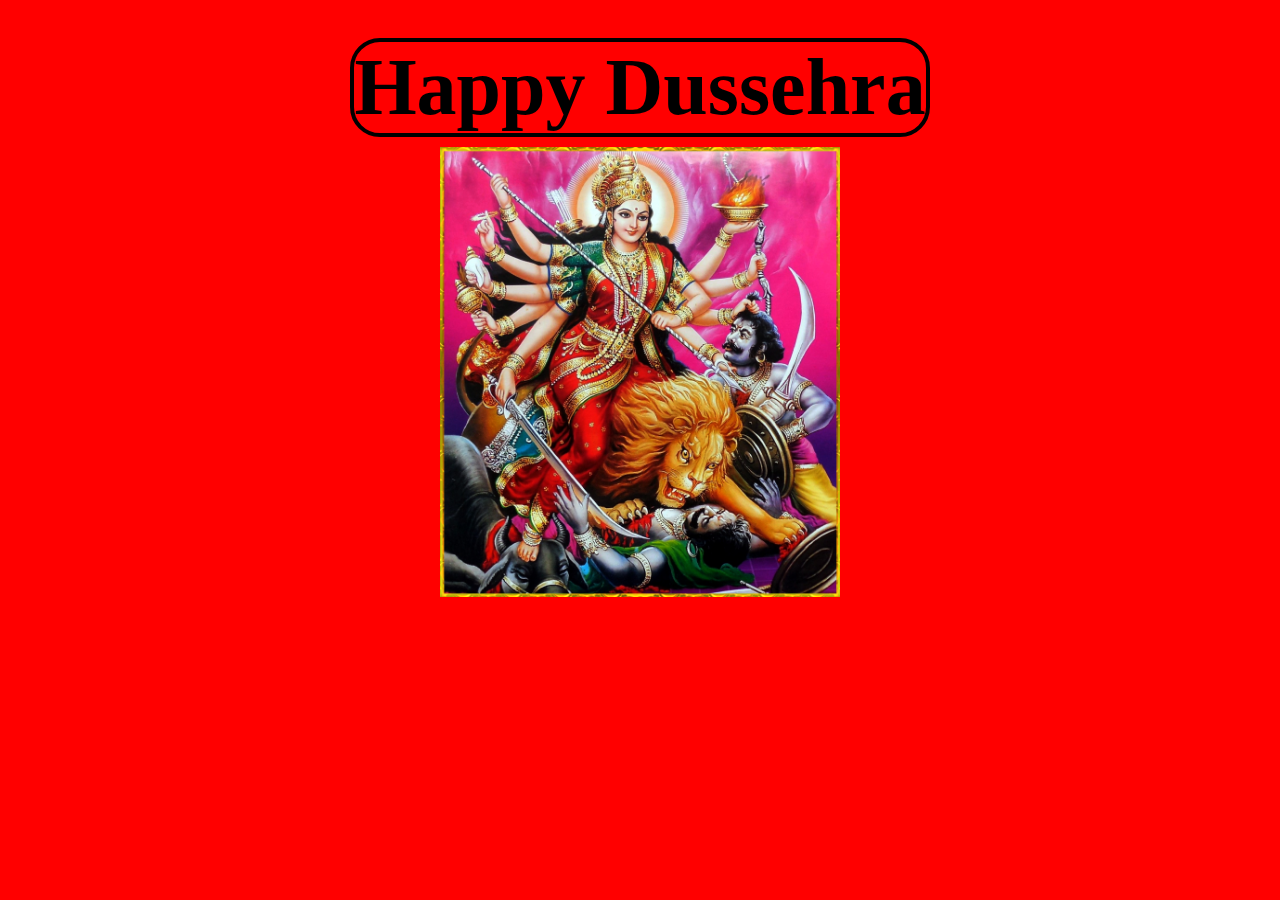
==== Dussehra.html @ 028432b9 "initialCommit" ====
<!DOCTYPE html>
<html lang="en">
<head>
    <meta charset="UTF-8">
    <meta name="viewport" content="width=device-width, initial-scale=1.0">
    <title>Durga Puja</title>
    <link rel="stylesheet" href="./Dussehra.css">
</head>
<body>
    <div class="main-container">
        <div class="heading div-border">
            Happy Dussehra
        </div>
        <div class="heading img-styling">
            <img src="./Maa.jpg" alt="" height="450px" width="400px">
        </div>
        <div class="message">
            
        </div>
    </div>
</body>
</html>
---- Dussehra.css ----
body{
    background-color: red;
}

.main-container{
    margin-top: 3%;
    margin-left: 100px;
    margin-right:100px;
    display: flex;
    flex-direction: column;
    flex-wrap: wrap;
    justify-content: center;
    align-items: center;
    /* background-color: aqua;   */
}

.heading{
    text-align: center;
    font-size: 80px;
    color: black;
    font-weight: bolder;
}

.div-border{
    border: solid 4px black;
    border-radius: 30px;
}

.img-styling{
    margin-top: 10px;
}
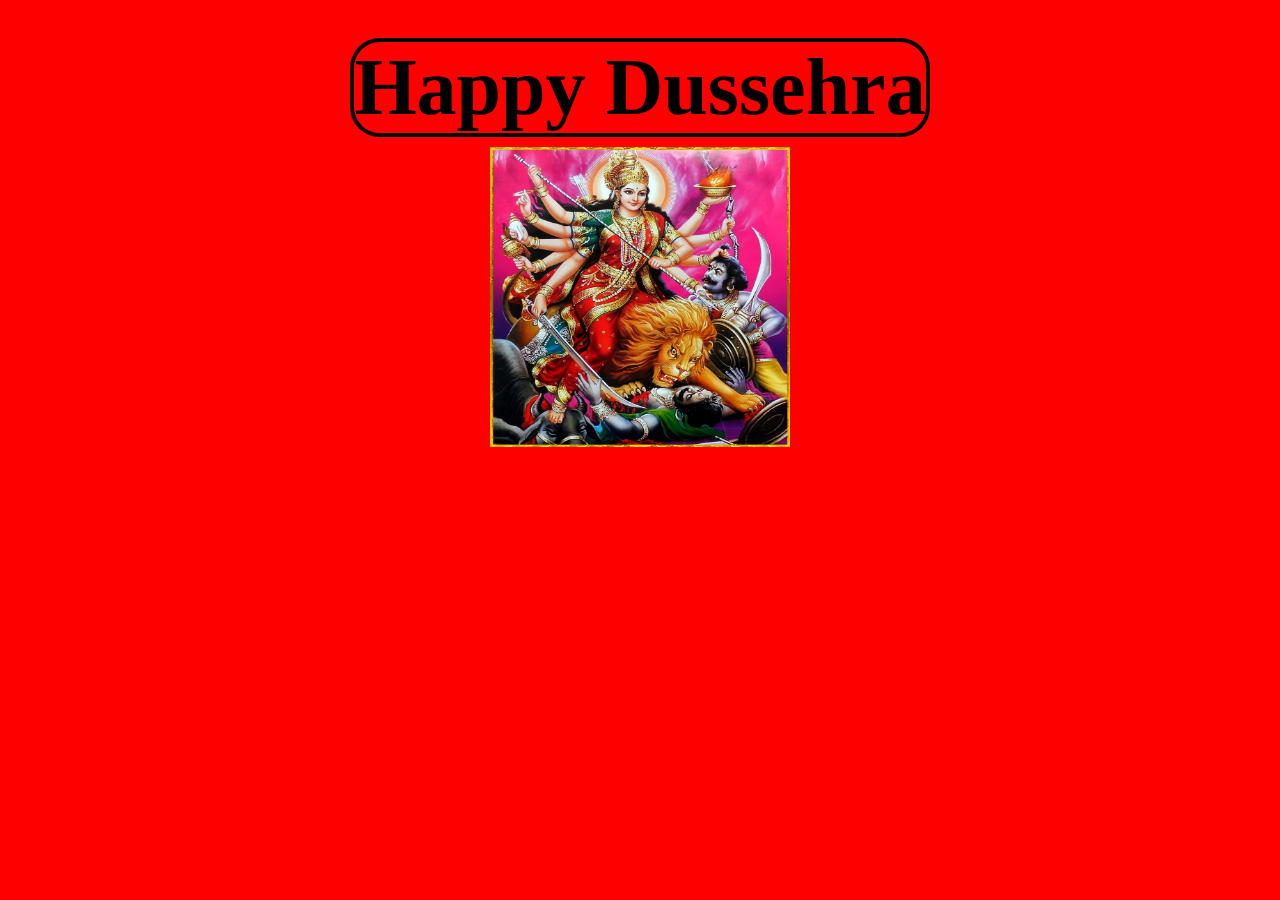
==== commit feafb791: "Changed width of image to fit in mobile view" ====
--- a/Dussehra.html
+++ b/Dussehra.html
@@ -12,10 +12,10 @@
             Happy Dussehra
         </div>
         <div class="heading img-styling">
-            <img src="./Maa.jpg" alt="" height="450px" width="400px">
+            <img src="./Maa.jpg" alt="" height="300px" width="300px">
         </div>
         <div class="message">
-            
+
         </div>
     </div>
 </body>
--- a/Dussehra.css
+++ b/Dussehra.css
@@ -11,6 +11,7 @@
     flex-wrap: wrap;
     justify-content: center;
     align-items: center;
+    align-content: center;
     /* background-color: aqua;   */
 }
 
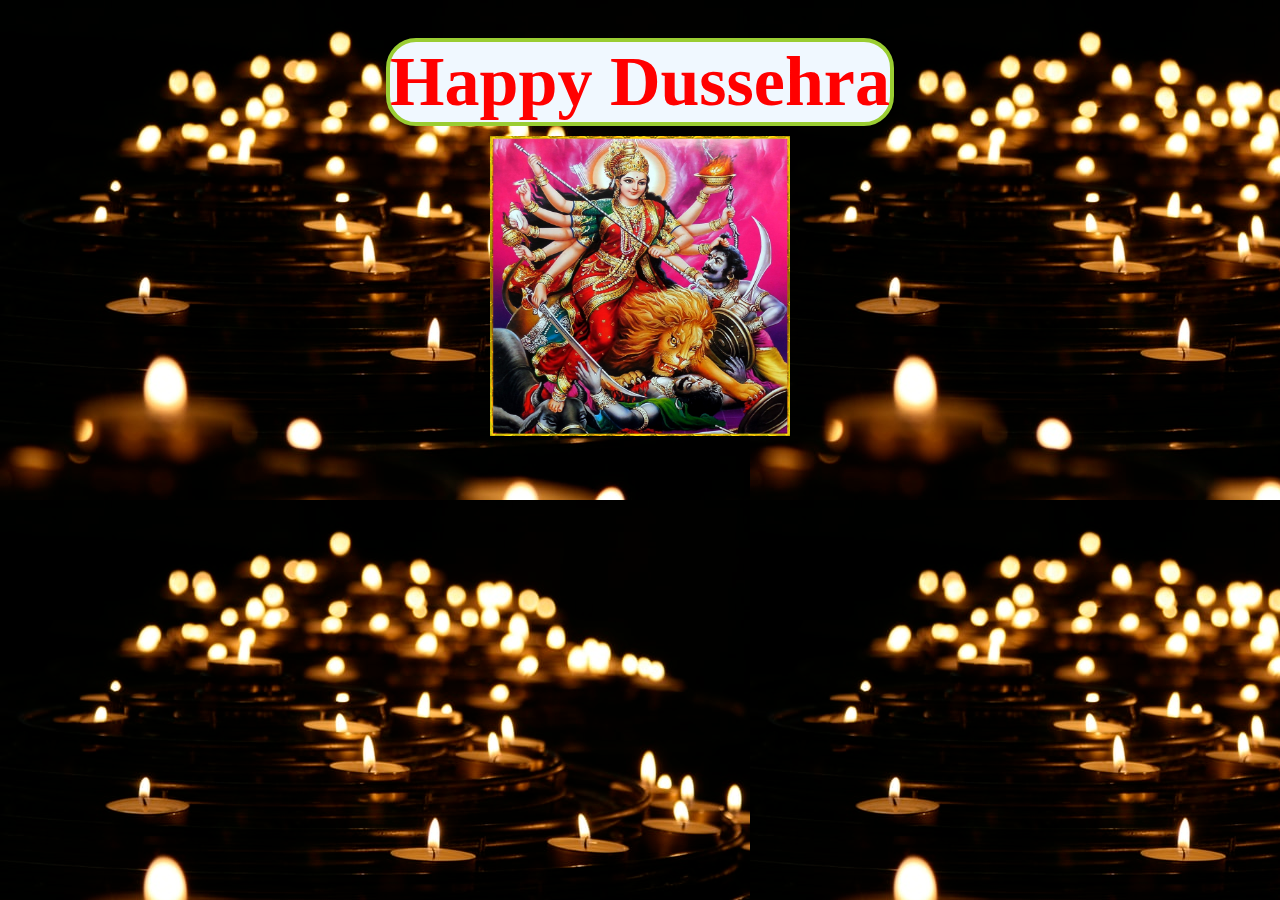
==== commit eccb03b8: "added background and font decreased" ====
--- a/Dussehra.html
+++ b/Dussehra.html
@@ -8,7 +8,7 @@
 </head>
 <body>
     <div class="main-container">
-        <div class="heading div-border">
+        <div class="heading div-border" style="background-color: aliceblue;">
             Happy Dussehra
         </div>
         <div class="heading img-styling">
--- a/Dussehra.css
+++ b/Dussehra.css
@@ -1,5 +1,6 @@
 body{
-    background-color: red;
+    /* background-color: red; */
+    background: url(./bg.jpg);
 }
 
 .main-container{
@@ -17,13 +18,13 @@
 
 .heading{
     text-align: center;
-    font-size: 80px;
-    color: black;
+    font-size: 70px;
+    color: red;
     font-weight: bolder;
 }
 
 .div-border{
-    border: solid 4px black;
+    border: solid 4px yellowgreen;
     border-radius: 30px;
 }
 
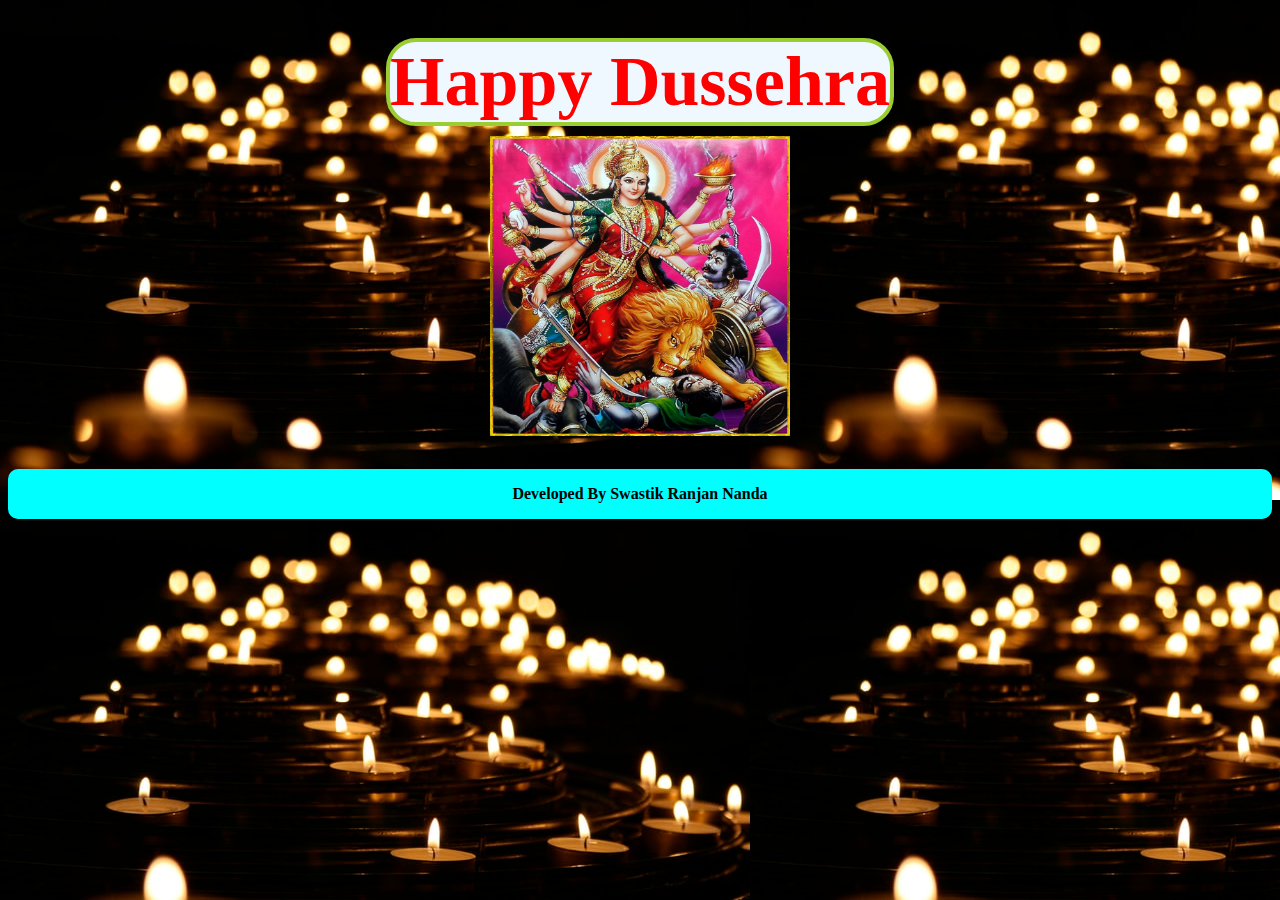
==== commit 7e9efead: "Added footer" ====
--- a/Dussehra.html
+++ b/Dussehra.html
@@ -15,8 +15,13 @@
             <img src="./Maa.jpg" alt="" height="300px" width="300px">
         </div>
         <div class="message">
+            <p>
 
+            </p>
         </div>
+    </div>
+    <div class="footer">
+        <p>Developed By Swastik Ranjan Nanda</p>
     </div>
 </body>
 </html>--- a/Dussehra.css
+++ b/Dussehra.css
@@ -30,4 +30,14 @@
 
 .img-styling{
     margin-top: 10px;
+}
+
+.footer{
+    display: flex;
+    background-color: aqua;
+    justify-content: center;
+    flex-wrap: wrap;
+    color: black;
+    border-radius: 10px;
+    font-weight: bolder;
 }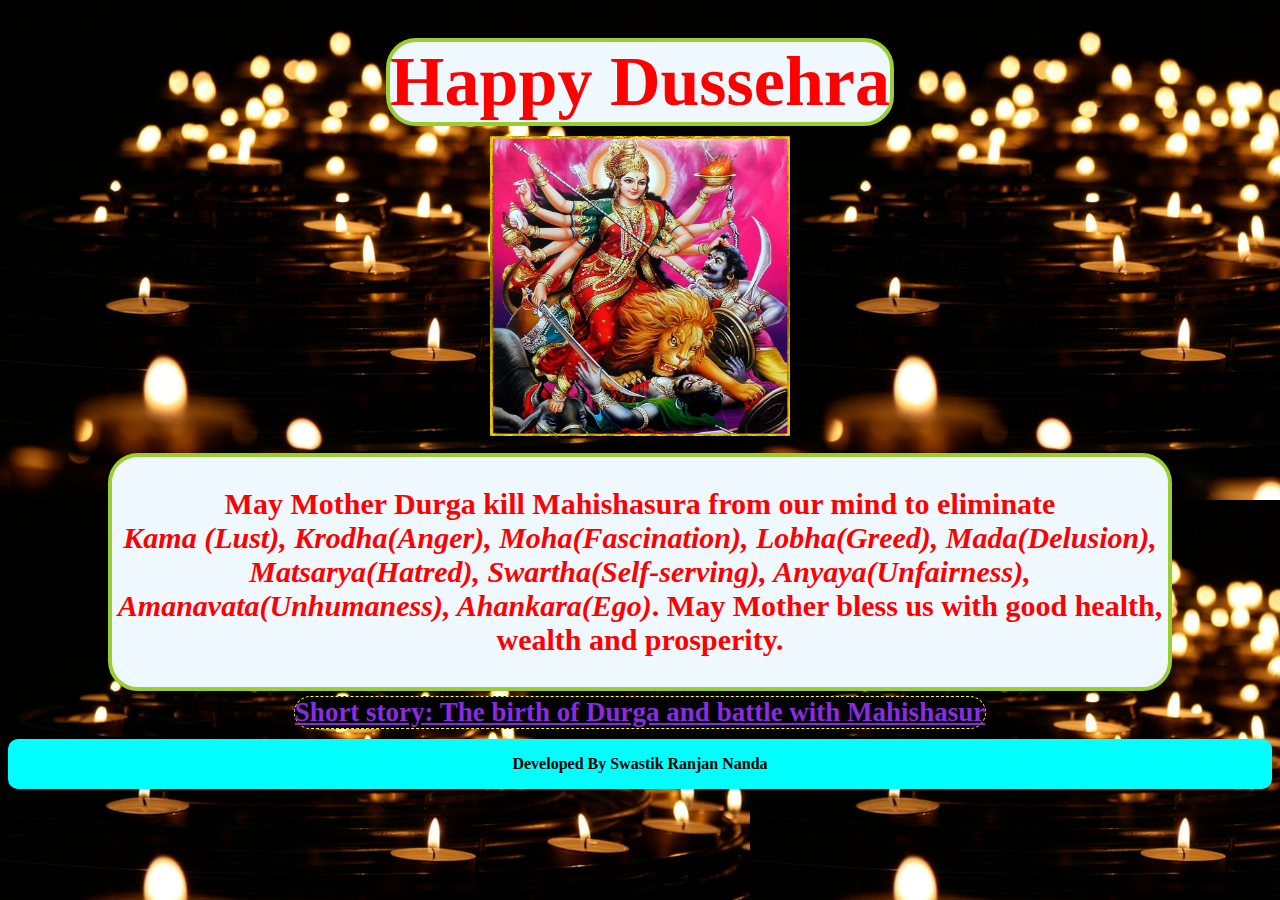
==== commit 166f8882: "added link to short story and message" ====
--- a/Dussehra.html
+++ b/Dussehra.html
@@ -1,11 +1,13 @@
 <!DOCTYPE html>
 <html lang="en">
+
 <head>
     <meta charset="UTF-8">
     <meta name="viewport" content="width=device-width, initial-scale=1.0">
     <title>Durga Puja</title>
     <link rel="stylesheet" href="./Dussehra.css">
 </head>
+
 <body>
     <div class="main-container">
         <div class="heading div-border" style="background-color: aliceblue;">
@@ -16,12 +18,20 @@
         </div>
         <div class="message">
             <p>
-
+                May Mother Durga kill Mahishasura from our mind to eliminate <br><i>Kama (Lust), Krodha(Anger),
+                Moha(Fascination), Lobha(Greed), Mada(Delusion), Matsarya(Hatred), Swartha(Self-serving),
+                Anyaya(Unfairness), Amanavata(Unhumaness), Ahankara(Ego)</i>.
+                May Mother bless us with good health, wealth and prosperity.
             </p>
+        </div>
+        <div class="know-more">
+            <a style="color: blueviolet; font-weight: bolder;" href="https://indianexpress.com/article/parenting/learning/short-story-birth-durga-battle-mahishasur-5391513/">
+                Short story: The birth of Durga and battle with Mahishasur</a>
         </div>
     </div>
     <div class="footer">
         <p>Developed By Swastik Ranjan Nanda</p>
     </div>
 </body>
+
 </html>--- a/Dussehra.css
+++ b/Dussehra.css
@@ -32,7 +32,27 @@
     margin-top: 10px;
 }
 
+.message{
+    border: solid 4px yellowgreen;
+    border-radius: 30px;
+    background-color: aliceblue;
+    color: red;
+    font-size: 30px;
+    font-weight: bolder;
+    text-align: center;
+}
+
+.know-more{
+    margin-top: 5px;
+    font-size: 27px;
+    text-align: center;
+    background-color: black;
+    border-radius: 20px;
+    border: dashed 1px yellow;
+}
+
 .footer{
+    margin-top: 10px;
     display: flex;
     background-color: aqua;
     justify-content: center;
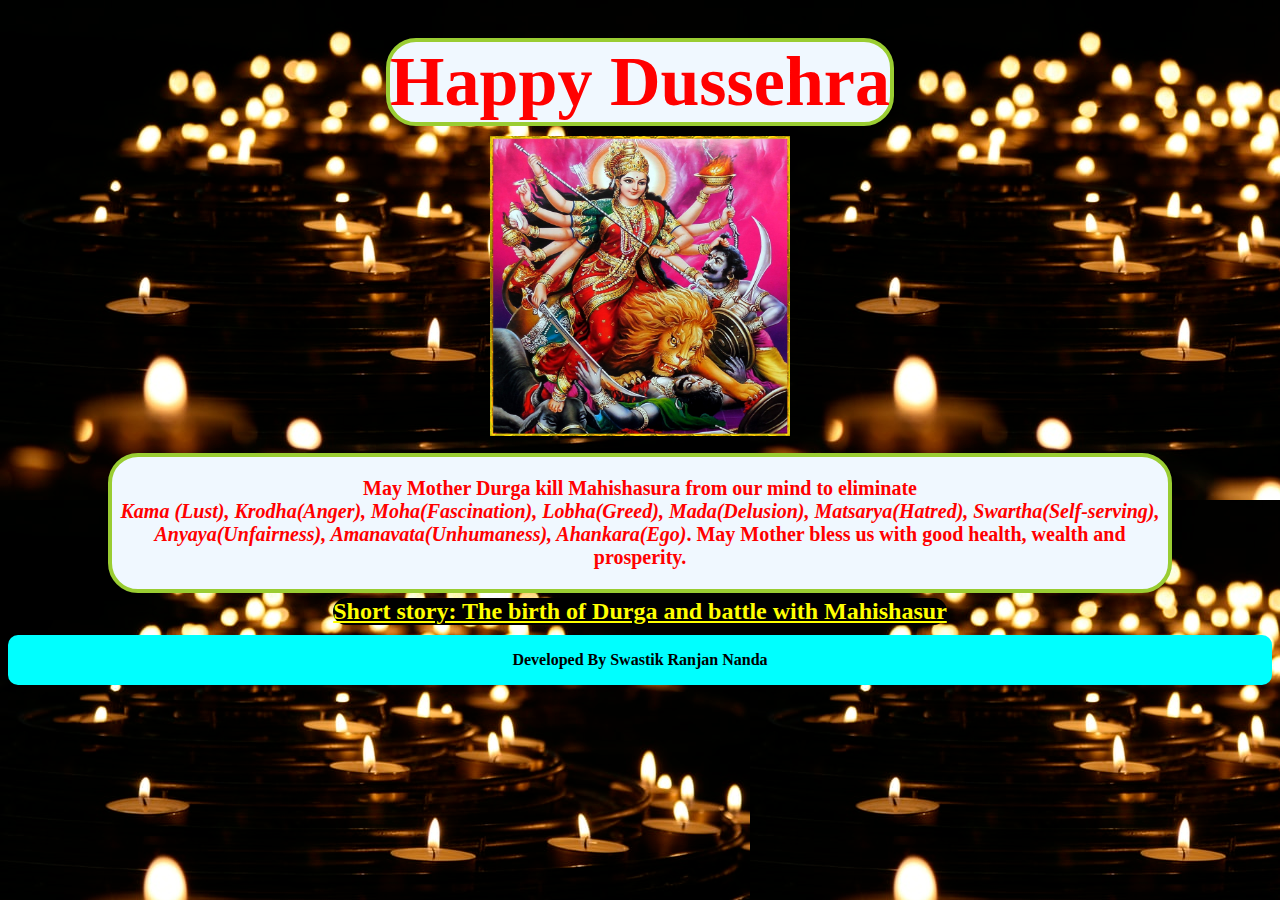
==== commit be4289b7: "Further decreased font of message to get fit in mobile" ====
--- a/Dussehra.html
+++ b/Dussehra.html
@@ -25,7 +25,7 @@
             </p>
         </div>
         <div class="know-more">
-            <a style="color: blueviolet; font-weight: bolder;" href="https://indianexpress.com/article/parenting/learning/short-story-birth-durga-battle-mahishasur-5391513/">
+            <a style="color: yellow; font-weight: bolder;" href="https://indianexpress.com/article/parenting/learning/short-story-birth-durga-battle-mahishasur-5391513/">
                 Short story: The birth of Durga and battle with Mahishasur</a>
         </div>
     </div>
--- a/Dussehra.css
+++ b/Dussehra.css
@@ -37,18 +37,18 @@
     border-radius: 30px;
     background-color: aliceblue;
     color: red;
-    font-size: 30px;
+    font-size: 20px;
     font-weight: bolder;
     text-align: center;
 }
 
 .know-more{
     margin-top: 5px;
-    font-size: 27px;
+    font-size: 24px;
     text-align: center;
     background-color: black;
     border-radius: 20px;
-    border: dashed 1px yellow;
+    /* border: dashed 1px yellow; */
 }
 
 .footer{
